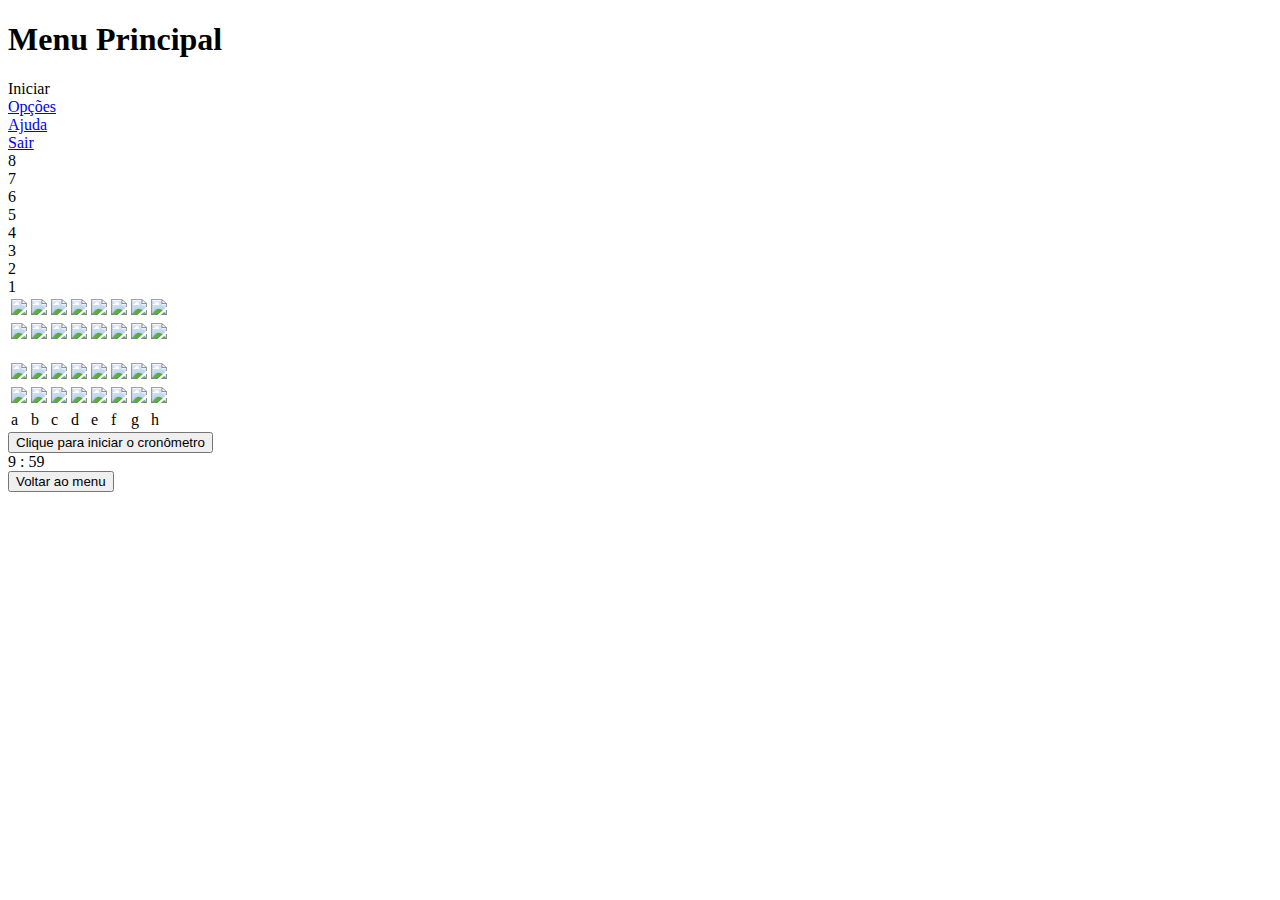
==== index.html @ bcfeff01 "atualizado" ====
<!DOCTYPE html>
<html>
<head>
	<title></title>
	<meta charset="utf-8">
	<link rel="stylesheet" type="text/css" href="C:\Users\Usuario\Downloads\documentos HTML\pecas_deXadrez\Projeto_Xadrez.css">

</head>
<body>
	<nav>
		<h1>Menu Principal</h1>

				<div class="nav1 iniciar" onclick="mostrarTabuleiro(this)">
					Iniciar
				</div>
		<a href="C:\Users\Usuario\Downloads\documentos HTML\pecas_deXadrez\Projeto_Xadrez_page2.html">
				<div class="nav1 opcoes">
					Opções
				</div>
		</a>

		<a href="https://www.tabuleirodexadrez.com.br/regras-do-xadrez.html" target="Blank">
				<div class="nav1 ajuda" onclick="ajuda()">
					Ajuda
				</div>

		</a>
				<a href="C:\Users\Usuario\Downloads\documentos HTML\pecas_deXadrez\Tela_Principal.html"><div class="nav1 sair">
					Sair
			    </div>
			</a>
				
	</nav>
	<section>
	<div class="fora">
		
		<div class="outros">
			<div class="others">8</div>
			<div class="others">7</div>
			<div class="others">6</div>
			<div class="others">5</div>
			<div class="others">4</div>
			<div class="others">3</div>
			<div class="others">2</div>
			<div class="others">1</div>
			</div>
	




	<table>
		
		<tbody>
			<tr>
				
				<td>
				<img src="https://w7.pngwing.com/pngs/830/666/png-transparent-chess-t-shirt-rook-drawing-chess-black-sports-silhouette.png"class="preto" onclick="troca()">
			</td>
				<td>
				<img src="https://img2.gratispng.com/20180626/ywi/kisspng-chess-piece-horse-knight-queen-chess-horse-5b32222e7d7d62.240232791530012206514.jpg"class="preto" onclick="troca()">
			</td>
				<td>	
					<img src="https://img2.gratispng.com/20180420/ste/kisspng-chess-piece-bishop-queen-knight-5ad9e6d1812f63.0391145115242298415292.jpg"class="preto" onclick="troca()">
				</td>
				<td>
					<img src="https://w7.pngwing.com/pngs/941/949/png-transparent-king-chess-piece-stencil-painting-battle-chess-chess-piece-bishop-king-chess-pieces-game-king-queen-thumbnail.png"class="preto" onclick="troca()">
			</td>
				<td>
					<img src="https://w7.pngwing.com/pngs/147/862/png-transparent-chess-piece-queen-pawn-chess-king-hand-queen.png"class="preto" onclick="troca()">
			</td>
				<td>	
					<img src="https://img2.gratispng.com/20180420/ste/kisspng-chess-piece-bishop-queen-knight-5ad9e6d1812f63.0391145115242298415292.jpg"class="preto" onclick="troca()">
				</td>
				<td>
					<img src="https://img2.gratispng.com/20180626/ywi/kisspng-chess-piece-horse-knight-queen-chess-horse-5b32222e7d7d62.240232791530012206514.jpg"class="preto" onclick="troca()">
			</td>
				<td>
				<img src="https://w7.pngwing.com/pngs/830/666/png-transparent-chess-t-shirt-rook-drawing-chess-black-sports-silhouette.png"class="preto" onclick="troca()">
			</td>
			</tr>
			<tr>
				
				<td>
				<img src="https://e7.pngegg.com/pngimages/528/767/png-clipart-chess-pawn-chess-video-game-desktop-wallpaper.png"class="preto" onclick="troca()">
				</td>
				<td>
				<img src="https://e7.pngegg.com/pngimages/528/767/png-clipart-chess-pawn-chess-video-game-desktop-wallpaper.png"class="preto" onclick="troca()">
			</td>
				<td>
				<img src="https://e7.pngegg.com/pngimages/528/767/png-clipart-chess-pawn-chess-video-game-desktop-wallpaper.png"class="preto" onclick="troca()">
			</td>
				<td>
				<img src="https://e7.pngegg.com/pngimages/528/767/png-clipart-chess-pawn-chess-video-game-desktop-wallpaper.png"class="preto" onclick="troca()">
			</td>
				<td>
				<img src="https://e7.pngegg.com/pngimages/528/767/png-clipart-chess-pawn-chess-video-game-desktop-wallpaper.png"class="preto" onclick="troca()">
			</td>
				<td>
				<img src="https://e7.pngegg.com/pngimages/528/767/png-clipart-chess-pawn-chess-video-game-desktop-wallpaper.png"class="preto" onclick="troca()">
			</td>
				<td>
				<img src="https://e7.pngegg.com/pngimages/528/767/png-clipart-chess-pawn-chess-video-game-desktop-wallpaper.png"class="preto" onclick="troca()">
			</td>
				<td>
				<img src="https://e7.pngegg.com/pngimages/528/767/png-clipart-chess-pawn-chess-video-game-desktop-wallpaper.png"class="preto" onclick="troca()">
			</td>
			</tr>
			<tr>
				
				<td></td>
				<td></td>
				<td></td>
				<td></td>
				<td></td>
				<td></td>
				<td></td>
				<td></td>
			</tr>
			<tr>
				
				<td></td>
				<td></td>
				<td></td>
				<td></td>
				<td></td>
				<td></td>
				<td></td>
				<td></td>
			</tr>
			<tr>
				
				<td></td>
				<td></td>
				<td></td>
				<td></td>
				<td></td>
				<td></td>
				<td></td>
				<td></td>
			</tr>
			<tr>
				
				<td></td>
				<td></td>
				<td></td>
				<td></td>
				<td></td>
				<td></td>
				<td></td>
				<td></td>
			</tr>
			<tr>
			
				<td>
					<img src="https://img2.gratispng.com/20180320/heq/kisspng-chess-piece-pawn-checkmate-computer-icons-svg-icon-pawn-5ab12917499c07.8543544015215598313015.jpg" class="Branco" onclick="mover()">
				</td>
				<td>
					<img src="https://img2.gratispng.com/20180320/heq/kisspng-chess-piece-pawn-checkmate-computer-icons-svg-icon-pawn-5ab12917499c07.8543544015215598313015.jpg"class="Branco" onclick="mover()">
				</td>
				<td>
					<img src="https://img2.gratispng.com/20180320/heq/kisspng-chess-piece-pawn-checkmate-computer-icons-svg-icon-pawn-5ab12917499c07.8543544015215598313015.jpg"class="Branco" onclick="mover()">
				</td>
				<td>
					<img src="https://img2.gratispng.com/20180320/heq/kisspng-chess-piece-pawn-checkmate-computer-icons-svg-icon-pawn-5ab12917499c07.8543544015215598313015.jpg"class="Branco" onclick="mover()">
				</td>
				<td>
					<img src="https://img2.gratispng.com/20180320/heq/kisspng-chess-piece-pawn-checkmate-computer-icons-svg-icon-pawn-5ab12917499c07.8543544015215598313015.jpg"class="Branco" onclick="mover()">
				</td>
				<td>
					<img src="https://img2.gratispng.com/20180320/heq/kisspng-chess-piece-pawn-checkmate-computer-icons-svg-icon-pawn-5ab12917499c07.8543544015215598313015.jpg"class="Branco" onclick="mover()">
				</td>
				<td>
					<img src="https://img2.gratispng.com/20180320/heq/kisspng-chess-piece-pawn-checkmate-computer-icons-svg-icon-pawn-5ab12917499c07.8543544015215598313015.jpg"class="Branco" onclick="mover()">
				</td>
				<td>
					<img src="https://img2.gratispng.com/20180320/heq/kisspng-chess-piece-pawn-checkmate-computer-icons-svg-icon-pawn-5ab12917499c07.8543544015215598313015.jpg"class="Branco" onclick="mover()">
				</td>
			</tr>
			<tr>
				
				<td>
					<img src="https://img2.gratispng.com/20180330/vxe/kisspng-chess-piece-rook-king-chessboard-chess-5abdb6e0d71db2.2057309215223825608811.jpg"class="Branco" onclick="mover()">
				</td>
				<td>
					<img src="C:\Users\Usuario\Downloads\documentos HTML\pecas_deXadrez\Cavalo-branco.jpg"class="Branco" onclick="mover('cavalo-branco.jpg')">
				</td>
				<td>
				<img src="https://img2.gratispng.com/20180415/ffq/kisspng-chess-piece-pawn-bishop-clip-art-chess-5ad3c21dc8bc01.7588236815238272298222.jpg"class="Branco" onclick="mover()">
			</td>
				<td>
				<img src="C:/Users/Usuario/Downloads/documentos HTML/pecas_deXadrez/rei-branco.png"class="Branco" onclick="mover()">
			</td>
				<td>
				<img src="C:/Users/Usuario/Downloads/documentos HTML/pecas_deXadrez/rainha-branca.png"class="Branco" onclick="mover()">
				</td>
				<td>
				<img src="https://img2.gratispng.com/20180415/ffq/kisspng-chess-piece-pawn-bishop-clip-art-chess-5ad3c21dc8bc01.7588236815238272298222.jpg"class="Branco" onclick="mover()">
			</td>
				<td>
					<img src="C:\Users\Usuario\Downloads\documentos HTML\pecas_deXadrez\Cavalo-branco.jpg"class="Branco" onclick="mover('cavalo-preto.jpg')">
				</td>
				<td>
					<img src="https://img2.gratispng.com/20180330/vxe/kisspng-chess-piece-rook-king-chessboard-chess-5abdb6e0d71db2.2057309215223825608811.jpg"class="Branco" onclick="mover()">
				</td>
			</tr>
			
		
		</tbody>
	<tfoot>
		
				<td>a</td>
				<td>b</td>
				<td>c</td>
				<td>d</td>
				<td>e</td>
				<td>f</td>
				<td>g</td>
				<td>h</td>
	</tfoot>

	</table>
	<button class="cronometro" onclick="segundos()"> Clique para iniciar o cronômetro</button>
	<div class="timerout">
		<span id='minutos'>9</span> : <span id='segundos'>59 </span>
	</div>
	
	<button id="voltar" onclick="voltarAoMenu(this)">Voltar ao menu </button>
	</div>

		
	</section>


	<script type="text/javascript" src="./Projeto_Xadrez.js">
		
		var  seg = 59;
var min = 9;

function segundos(){
	seg--;
	if(min > 0 && seg == 0 ){
		min--;
		seg=59;
		document.querySelector('#minutos').innerHTML = min;
	
	}
	else if (min == 0 && seg == 0){
			var element = document.querySelector('span');
			element.remove();// elimna o p´roprio span;
			document.querySelector('.timerout').innerHTML = "A partida acabou !";

	}
	
	
	document.querySelector('#segundos').innerHTML = seg;


}
setInterval(function(){segundos()}, 1000);
	</script>
</body>
</html>
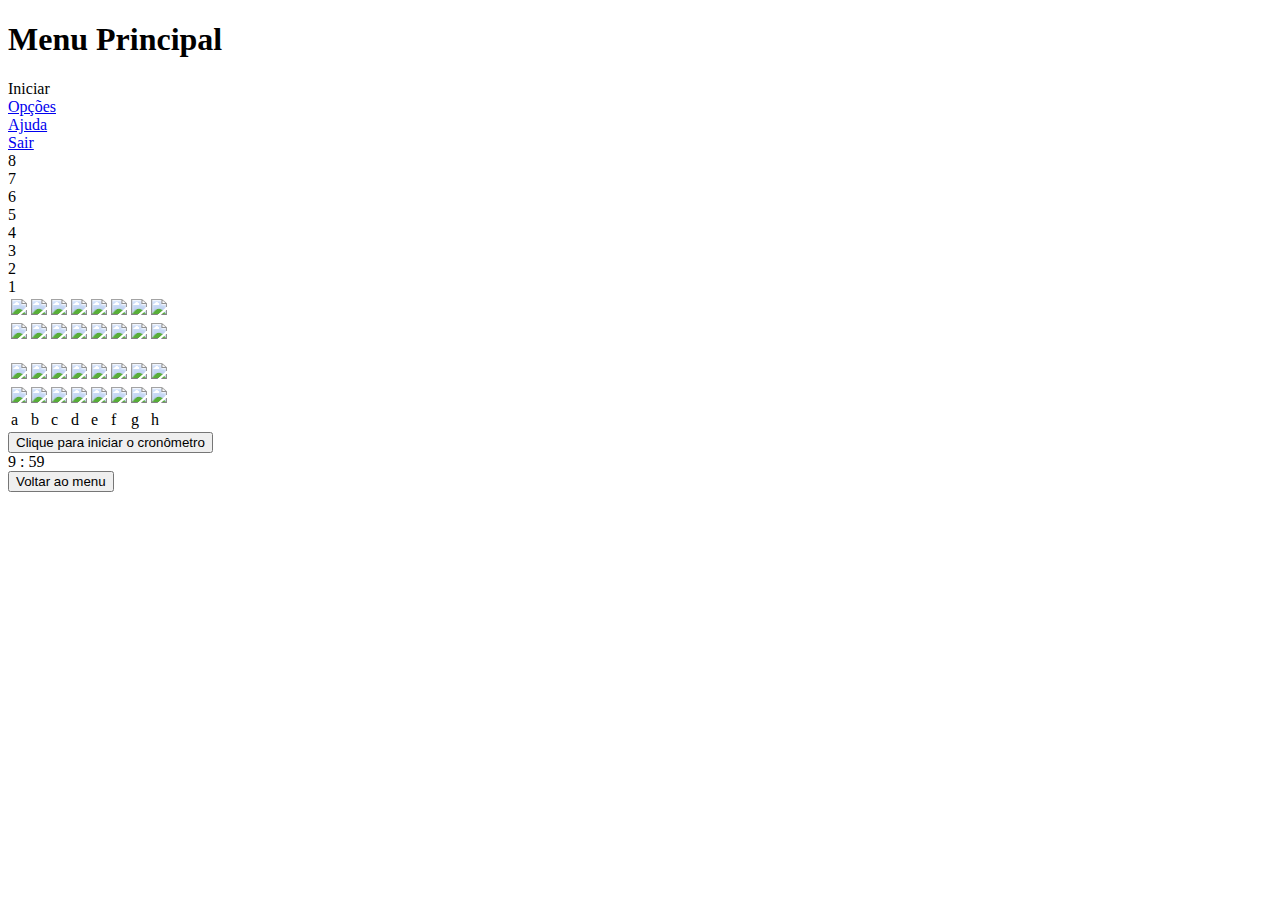
==== commit 00268817: "update" ====
--- a/index.html
+++ b/index.html
@@ -3,7 +3,7 @@
 <head>
 	<title></title>
 	<meta charset="utf-8">
-	<link rel="stylesheet" type="text/css" href="C:\Users\Usuario\Downloads\documentos HTML\pecas_deXadrez\Projeto_Xadrez.css">
+	<link rel="stylesheet" type="text/css" href="C:\Users\Usuario\Downloads\documentos HTML\pecas_deXadrez\index.css">
 
 </head>
 <body>
@@ -232,7 +232,7 @@
 	</section>
 
 
-	<script type="text/javascript" src="./Projeto_Xadrez.js">
+	<script type="text/javascript" src="./index.js">
 		
 		var  seg = 59;
 var min = 9;
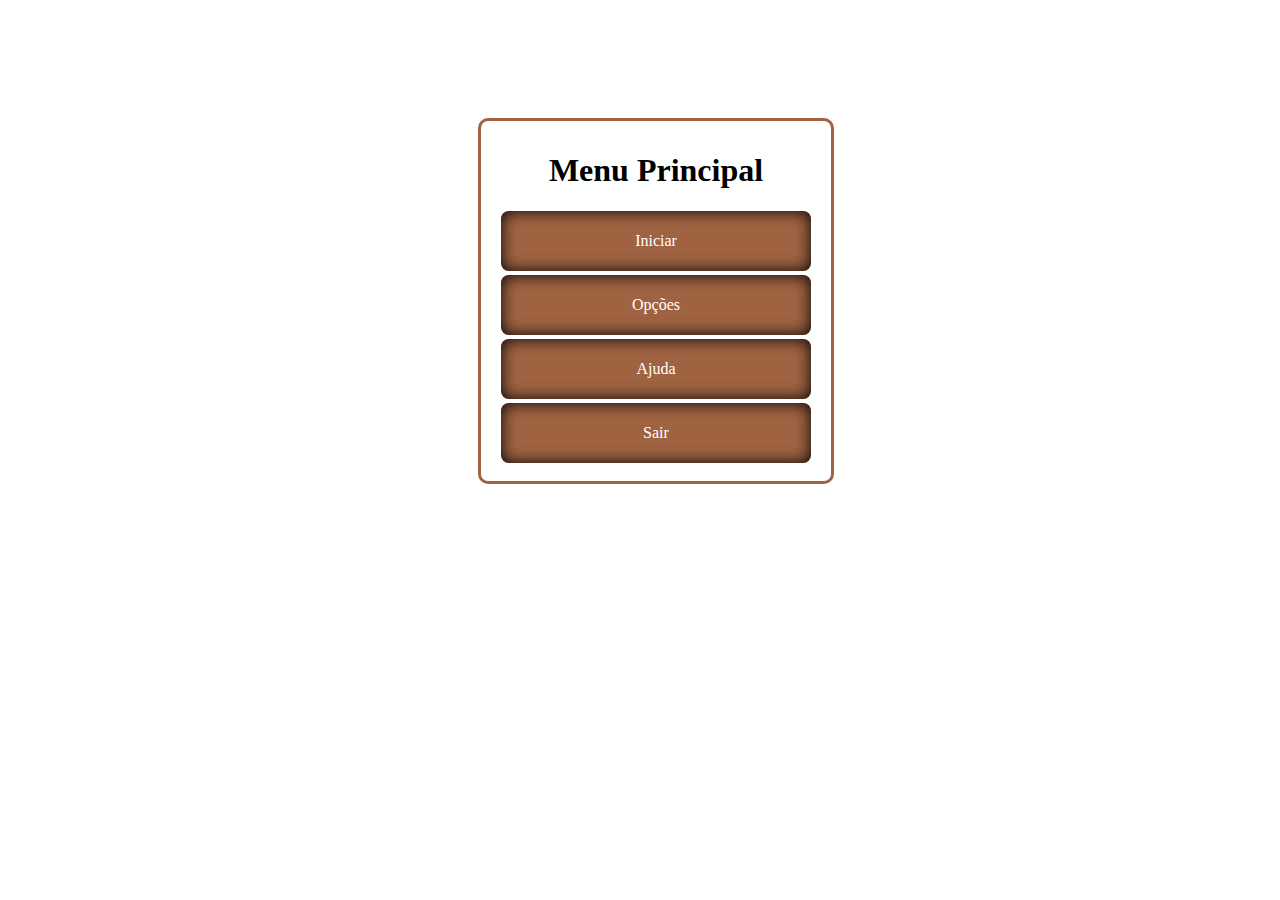
==== commit e8fefde9: "updat 4" ====
--- a/index.html
+++ b/index.html
@@ -3,7 +3,7 @@
 <head>
 	<title></title>
 	<meta charset="utf-8">
-	<link rel="stylesheet" type="text/css" href="C:\Users\Usuario\Downloads\documentos HTML\pecas_deXadrez\index.css">
+	<link rel="stylesheet" type="text/css" href="./index.css">
 
 </head>
 <body>
--- a/index.css
+++ b/index.css
@@ -0,0 +1,333 @@
+body{display: flex;
+			justify-content:space-between;
+			text-align: center;	
+			flex-direction: row;
+			background-image: url("C:/Users/Usuario/Downloads/documentos HTML/pecas_deXadrez/contents/su-san-lee-E_eWwM29wfU-unsplash (1).jpg");
+			background-size: cover;
+		}
+		
+	section{
+		margin-top: 60px;
+		margin-left: 450px;
+	}
+	.fora{display: none;
+		flex-direction: row;
+		border:solid 8px rgba(159, 99, 66, 0.5) ;
+		background-color: rgba(0,0,0, 0.1);
+		
+		box-shadow: 0 0 2em black;
+		
+	}
+	#voltar{
+				display: none;
+				align-items: center;
+				justify-content: center;
+				font-size: 12px;
+				width: 130px;
+				height: 50px;
+				position: fixed;
+				background-color: rgb(159,99,66);
+				border-radius: 13px;
+				right: 20px;
+				bottom: 540px;
+				color: #FFF;
+				cursor: pointer;
+				z-index: 999;
+				box-shadow: 0 0 2em black;
+	}
+	#voltar:hover{
+				background-color: rgb(190,131,99);
+				cursor: pointer;
+	}
+
+	tbody tr:nth-child(odd) td:nth-child(even) {
+  					background: rgb(159,99,66);
+	}
+	tbody tr:nth-child(even) td:nth-child(odd) {
+ 					 background: rgb(159,99,66);
+	}
+	
+	
+	td{
+		width:55px ;
+		height:55px ;
+	}
+	.outros{display: flex;
+		flex-direction: column;
+		background-color: rgba(0,0,0, 0.1);
+		color: white;
+
+	}
+
+
+	.others{display: flex;
+		justify-content: center;
+		align-items: center;
+		text-align: center;
+		height: 55px;
+		width: 10px;
+		margin-top:5px; 
+	}
+	img{border-radius:  8px;
+		width: 48px;
+		height: 48px;
+		box-shadow: 0 0 1em black;
+	}
+	img:hover{
+		cursor: grab;
+	}
+
+	tfoot td{height: 10px;
+		background-color: rgba(0, 0, 0, 0.5);
+		color: white;
+	}
+
+	nav{
+		background-color: rgba(255, 255, 255, 0.4);
+		border: 3px solid  rgb(159,99,66);
+		border-radius: 10px;
+		width:370px;
+		height: 340px;
+		margin:110px 470px;
+		padding: 10px 20px;
+	}
+	
+	section{ width:900px;
+		display: flex;
+		justify-content: start;
+	}
+	.nav1{display: flex;
+	    color: #fff;
+		background-color: rgb(159,99,66);
+		width:310px ;
+		height: 60px;
+		border-radius: 8px;
+		margin-top: 4px;
+		text-align: center;
+		align-items: center;
+		justify-content: center;
+		box-shadow:inset 0 0 1em  #000;
+
+
+	}
+	.nav1:hover{background-color: rgb(190,131,99);
+				cursor: pointer;
+
+	}
+	a{text-decoration: none;
+
+	}
+	.timerout{	display: flex;
+				align-items: center;
+				justify-content: center;
+				background-color: rgba(0, 0, 0, 0.3);
+				right: 260px;
+				bottom: 200px;
+				position: fixed;
+				width: 130px;
+				height: 40px;
+				border: solid 2px white;
+				border-radius: 5px;
+				color: white;
+				font-size: 20px;
+	}
+	.cronometro{
+				display: flex;
+				align-items: center;
+				justify-content: center;
+				font-size: 12px;
+				width: 130px;
+				height: 50px;
+				position: fixed;
+				background-color: rgb(159,99,66);
+				border-radius: 5px;
+				color: #FFF;
+				cursor: pointer;
+				right: 260px;
+				bottom: 100px;
+				box-shadow: 0 0 2em black;
+	}
+	
+	/*----pagina principal---------------------*/
+
+	.bodydatela{
+		background-image: url("C:/Users/Usuario/Downloads/documentos HTML/pecas_deXadrez/contents/su-san-lee-E_eWwM29wfU-unsplash (1).jpg");
+			background-position: center;
+			background-repeat:no-repeat ;
+			background-size: cover;
+			max-height: 660px;
+			width: auto;
+			margin: 0px;
+			display: flex;
+			flex-direction: column;
+			justify-content: center;
+			align-items: center;
+	}
+	#tela{
+			background-color: rgba(0, 0, 0, 0.5);
+			paddding: 40px 0px;
+			height: 640px;
+			width: auto;
+			margin: 0px;
+			padding: 13px;
+			display: flex;
+			flex-direction: column;
+			justify-content: center;
+			align-items: center;
+			animation: titulo 5s infinite ;
+		}
+
+
+	#titulo{
+			font-size: 75px;
+			color: white;
+			text-decoration:underline;
+			border: solid white 4px;
+			border-radius: 13px;
+			padding: 30px;
+			height: 300px;
+
+
+		}
+		@keyframes titulo{
+			0% {top: 0px;}
+			75% {top: 50px;}
+			100% {top:  100px}
+		}
+
+
+		#tela a{
+			display: flex;
+			justify-content: center;
+			align-items: center;
+			width: 200px;
+			height: 80px;
+			background-color: rgba(0,0,0, 0.7);
+			color: #FFF;
+			font-size: 25px;
+			font-weight: bolder;
+			border-radius: 13px;
+			position: fixed;
+			bottom: 210px;
+
+			text-decoration:underline;
+			
+		}
+		
+		#tela a:hover{
+			cursor: pointer;
+			background-color: rgba(0,0,0, 0.9);
+			box-shadow:1px 1px 20px white;
+		}
+		#tela hr{
+			
+		}
+		#tela footer{
+			background-color: rgba(0, 0, 0, 0.5);
+			color: white;
+			margin: none;
+			padding: 5px;
+			border-radius: 13px;
+
+
+		}
+
+/*-------------- RESPONSIVIDADE -----------------------------*/
+/*
+@MEDIA{html{
+	width: 100%;
+	height: 100%;
+}
+	body{
+		min-height: 640px;
+		max-width: 1200px;
+		width: 100%;
+	height: 100%
+		background-repeat: no-repeat;
+		background-size: auto;
+		display: flex;
+		justify-content: center;
+		align-items: center;
+		flex-direction: column;
+	}
+	h1{display: flex;
+		justify-content: flex-start;
+		align-items: center;
+		margin-bottom: 42px;
+	}
+
+	nav{display: flex;
+		justify-content: center;
+		align-items: center;
+		flex-direction: column;
+		background-color: rgba(255, 255, 255, 0.4);
+		border: 3px solid  rgb(159,99,66);
+		border-radius: 10px;
+		width:570px;
+		height: 840px;
+		margin:110px 470px;
+		padding: 10px 20px;
+		font-size: 40px;
+
+	}
+	.nav1{
+		display: flex;
+	    color: #fff;
+		background-color: rgb(159,99,66);
+		width:370px ;
+		height: 110px;
+		border-radius: 8px;
+		margin-top: 10px;
+		text-align: center;
+		align-items: center;
+		justify-content: center;
+		box-shadow:inset 0 0 1em  #000;
+		margin: ;
+		
+	}
+----------TABULEIRO ---------------------------
+	
+	section{display: flex;
+		justify-content: center;
+		align-items: center;
+		
+		width: 950px;
+	height: 970px;
+
+	}
+	#tela{
+		height:640px ;
+	}
+	#tela a{
+		position: fixed;
+			bottom: 185px;
+	}
+	#tela a:hover{
+			cursor: pointer;
+			background-color: rgba(0,0,0, 0.9);
+			box-shadow:1px 1px 20px white;}
+	table{
+		width: 800px;
+		height: 800px;
+
+	}
+	td{
+		width: 90px;
+		height: 90px;
+	}
+
+	img{width: 85px;
+		height: 85px;}
+
+	.voltar{
+				width: 230px;
+				height: 150px;
+				position: fixed;
+				background-color: rgb(159,99,66);
+				border-radius: 13px;
+				right: 600px;
+				bottom: 540px;
+	}
+
+}
+*/
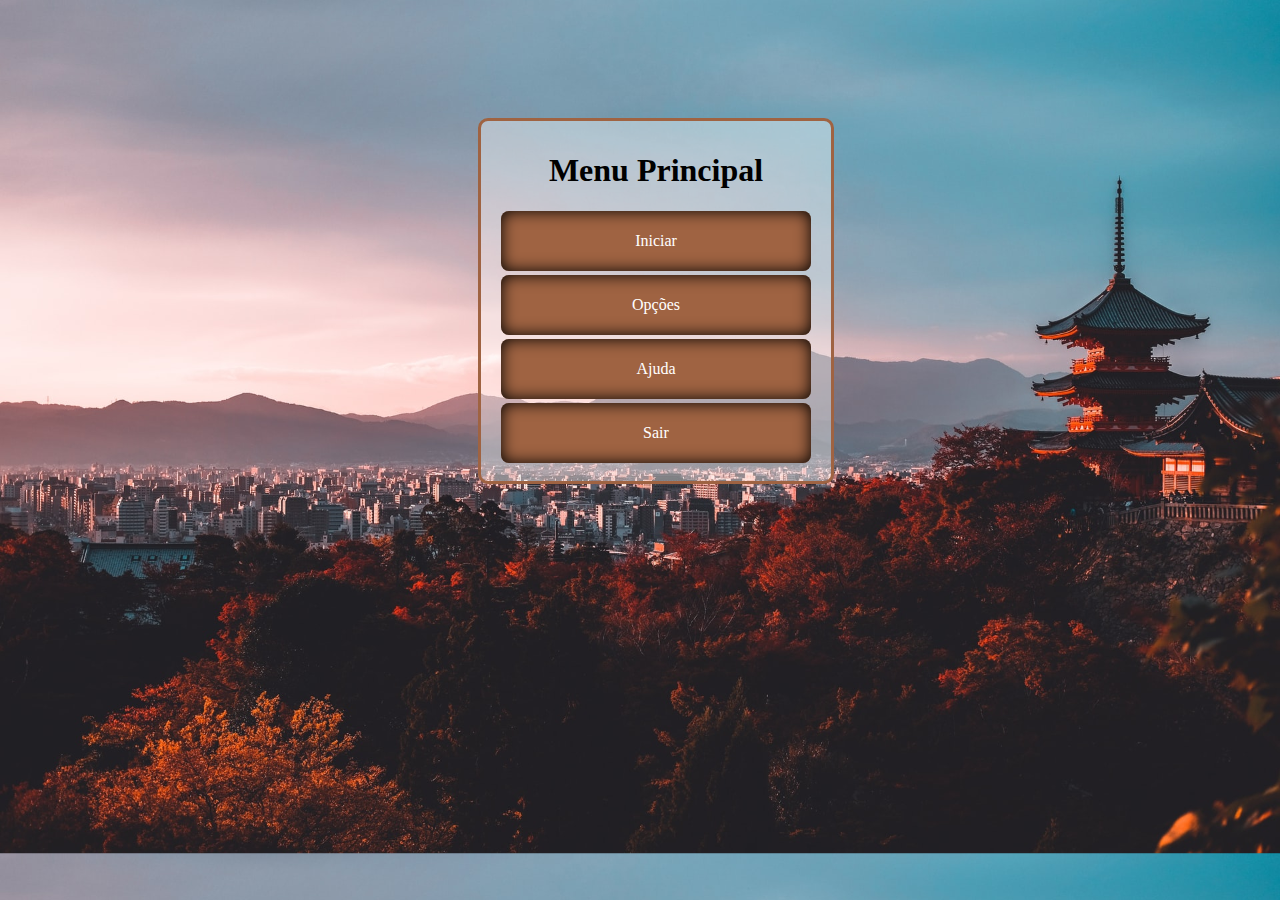
==== commit e7c83074: "update 5" ====
--- a/index.html
+++ b/index.html
@@ -25,7 +25,7 @@
 				</div>
 
 		</a>
-				<a href="C:\Users\Usuario\Downloads\documentos HTML\pecas_deXadrez\Tela_Principal.html"><div class="nav1 sair">
+				<a href="./Tela_Principal.html"><div class="nav1 sair">
 					Sair
 			    </div>
 			</a>
--- a/index.css
+++ b/index.css
@@ -2,7 +2,7 @@
 			justify-content:space-between;
 			text-align: center;	
 			flex-direction: row;
-			background-image: url("C:/Users/Usuario/Downloads/documentos HTML/pecas_deXadrez/contents/su-san-lee-E_eWwM29wfU-unsplash (1).jpg");
+			background-image: url("./contents/su-san-lee-E_eWwM29wfU-unsplash (1).jpg");
 			background-size: cover;
 		}
 		
